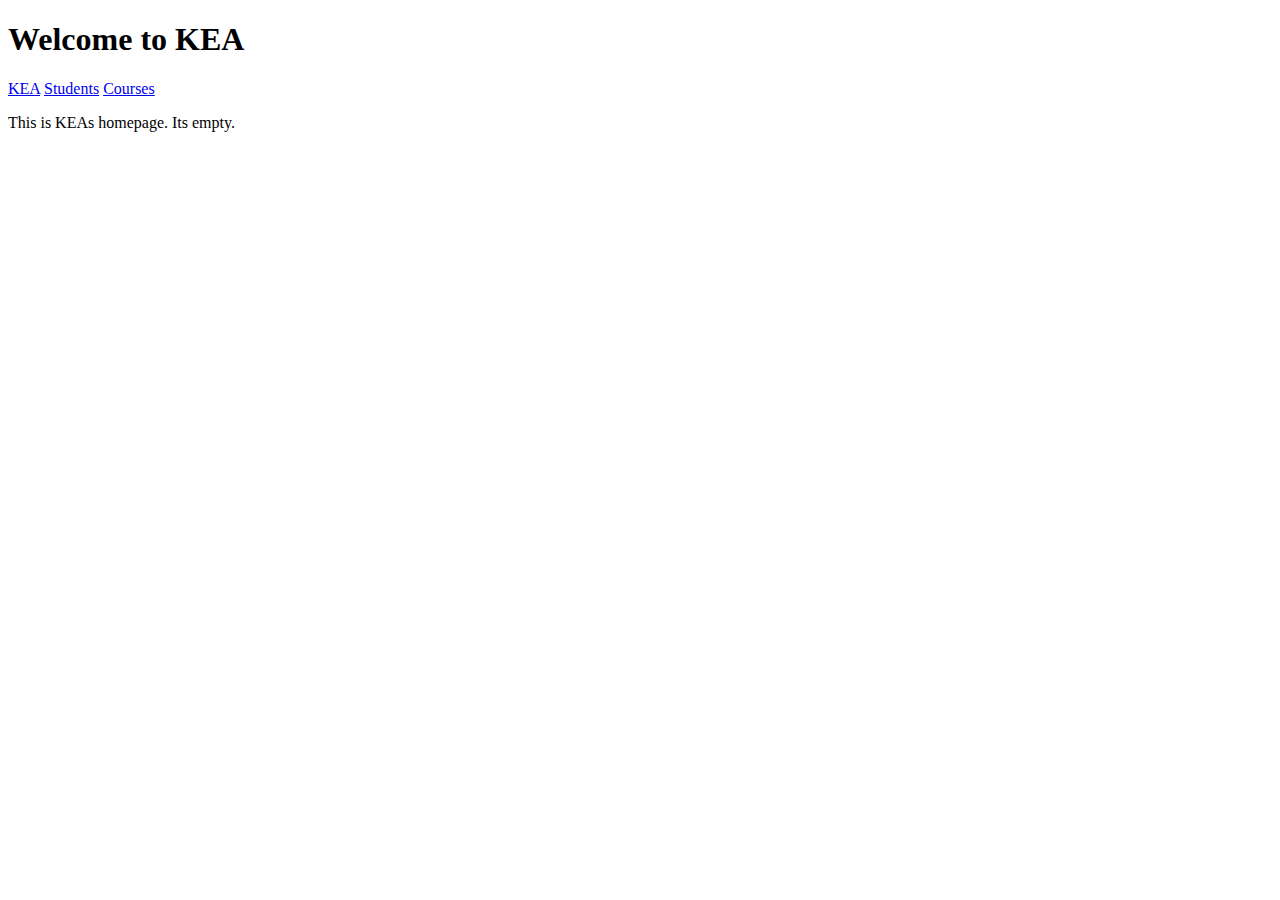
==== src/main/resources/templates/index.html @ 6a8ba187 "- lavet menu - sat sider op - osv" ====
<!DOCTYPE html>
<html lang="en" xmlns:th="http://www.thymeleaf.org">
<head>
    <meta charset="UTF-8">
    <title>KEA Home</title>
    <!-- stylesheet -->
    <link rel="stylesheet" type="text/css" href="/css/styles.css">
</head>
<body>
    <!-- TODO: MENU -->
    <!-- TODO: Table of students -->
    <div class="container">
        <h1>Welcome to KEA</h1>

        <nav>
            <a href="/">KEA</a>
            <a href="/students">Students</a>
            <a href="/courses">Courses</a>
        </nav>
        <p>This is KEAs homepage. Its empty.</p>
    </div>
</body>
</html>
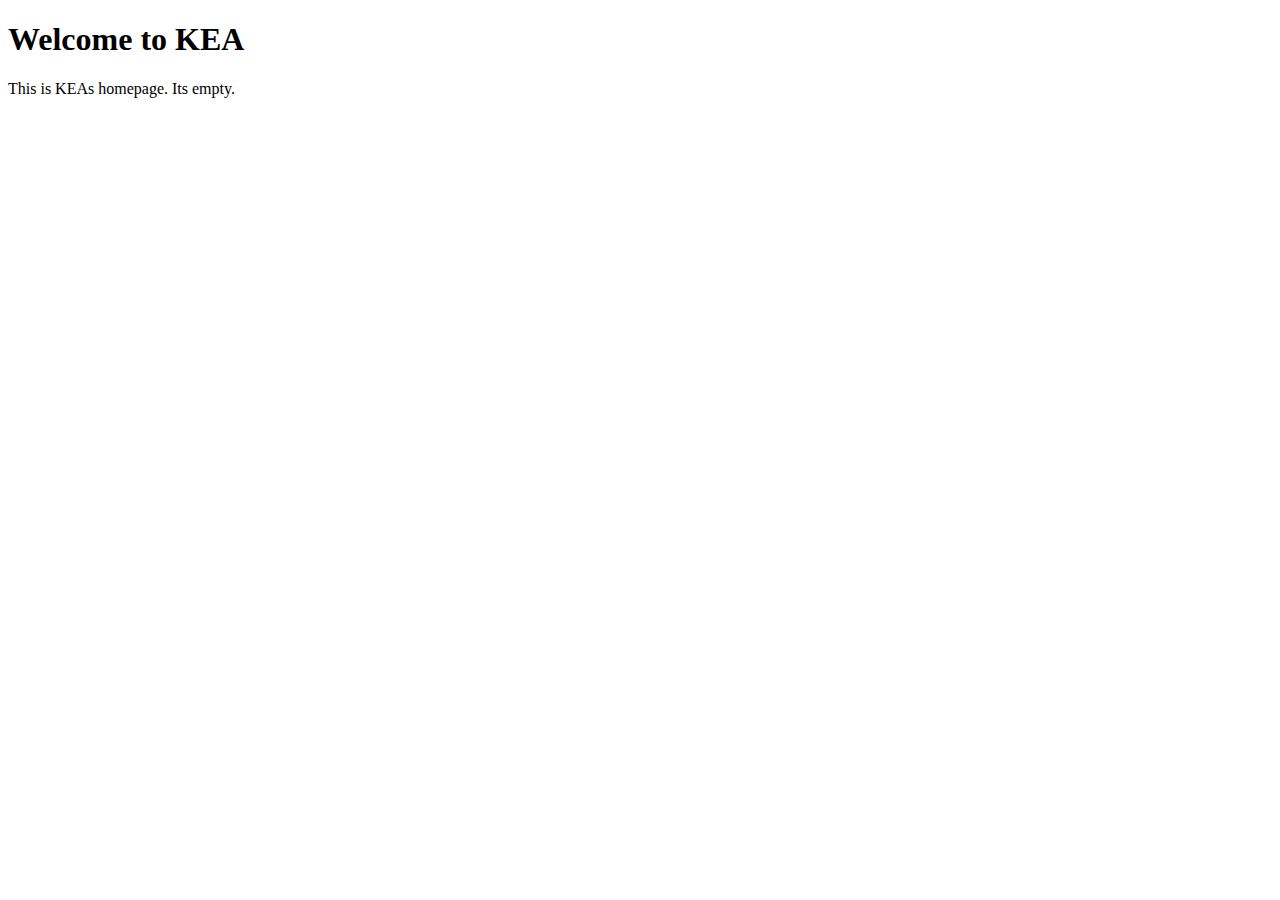
==== commit 3e8be513: "Added header fragment og tilføjet til sider" ====
--- a/src/main/resources/templates/index.html
+++ b/src/main/resources/templates/index.html
@@ -12,11 +12,8 @@
     <div class="container">
         <h1>Welcome to KEA</h1>
 
-        <nav>
-            <a href="/">KEA</a>
-            <a href="/students">Students</a>
-            <a href="/courses">Courses</a>
-        </nav>
+        <header th:insert="fragments/header.html :: header"> </header>
+
         <p>This is KEAs homepage. Its empty.</p>
     </div>
 </body>
